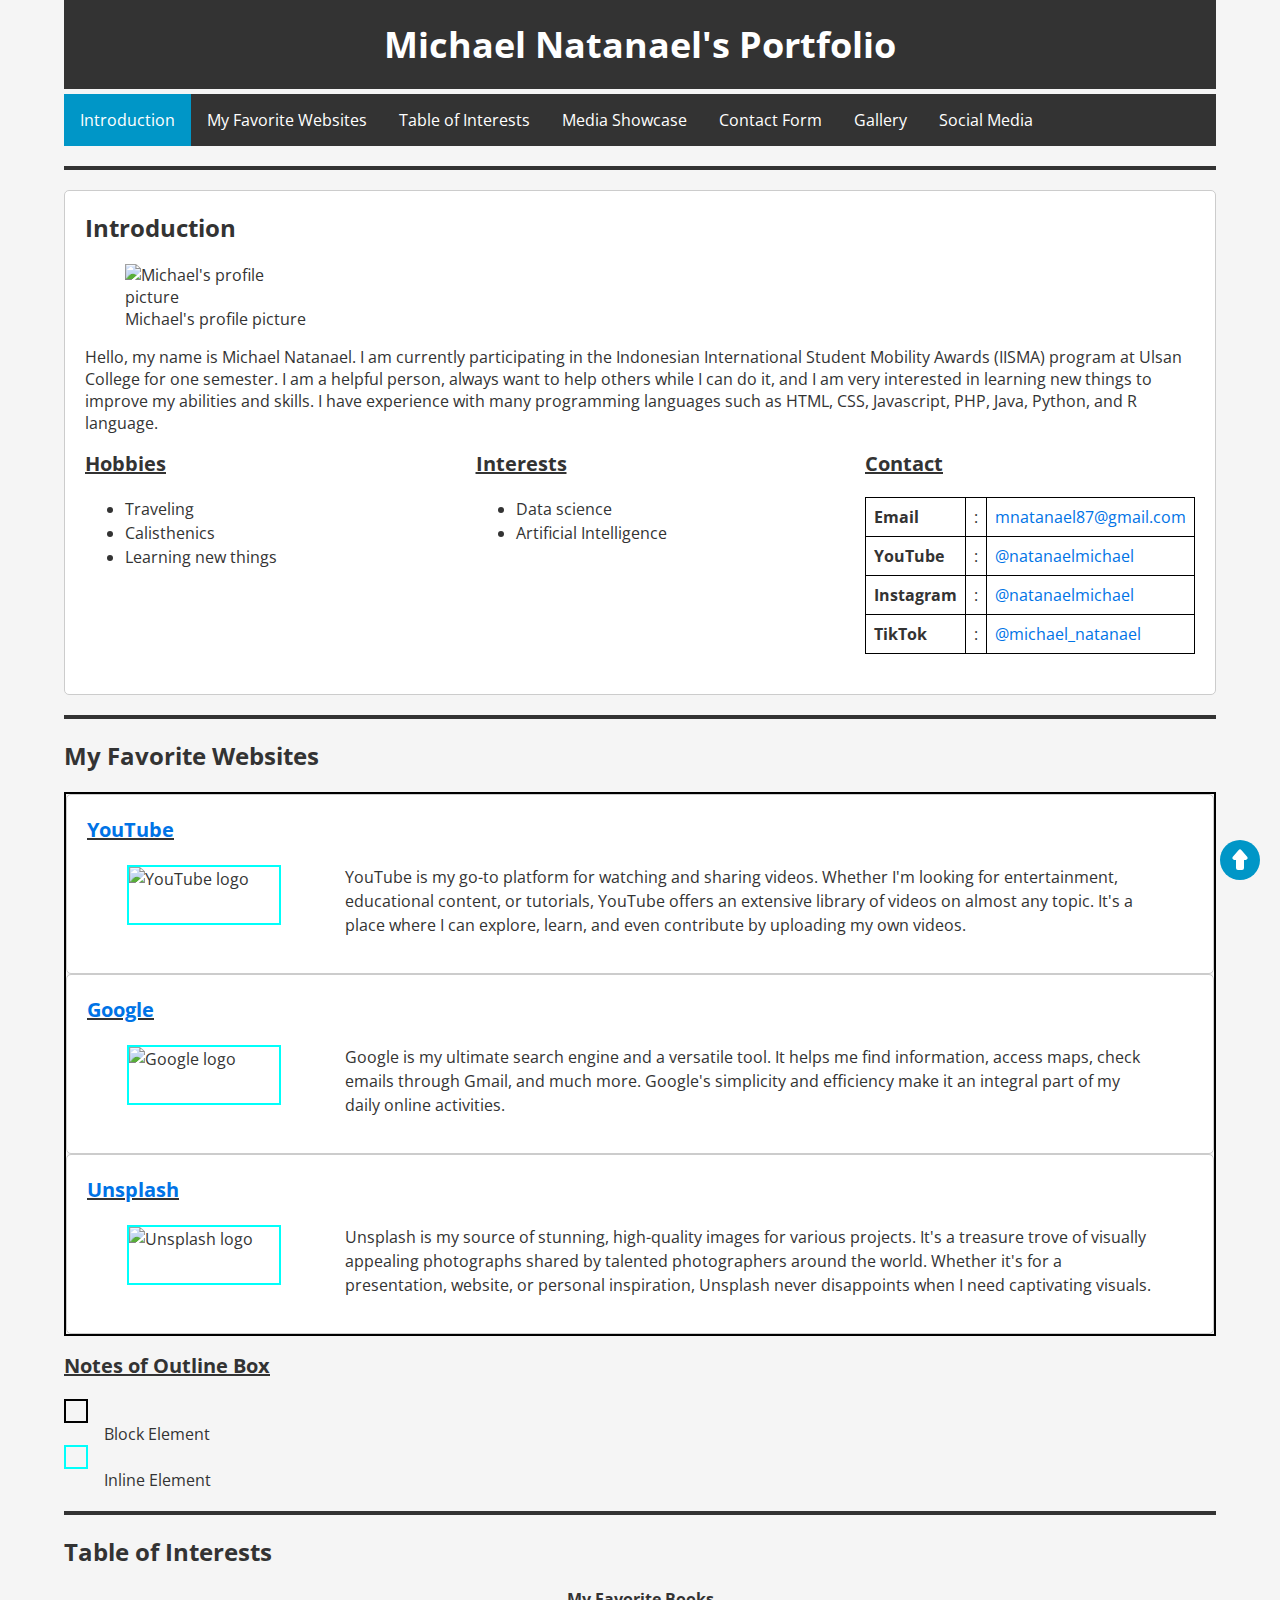
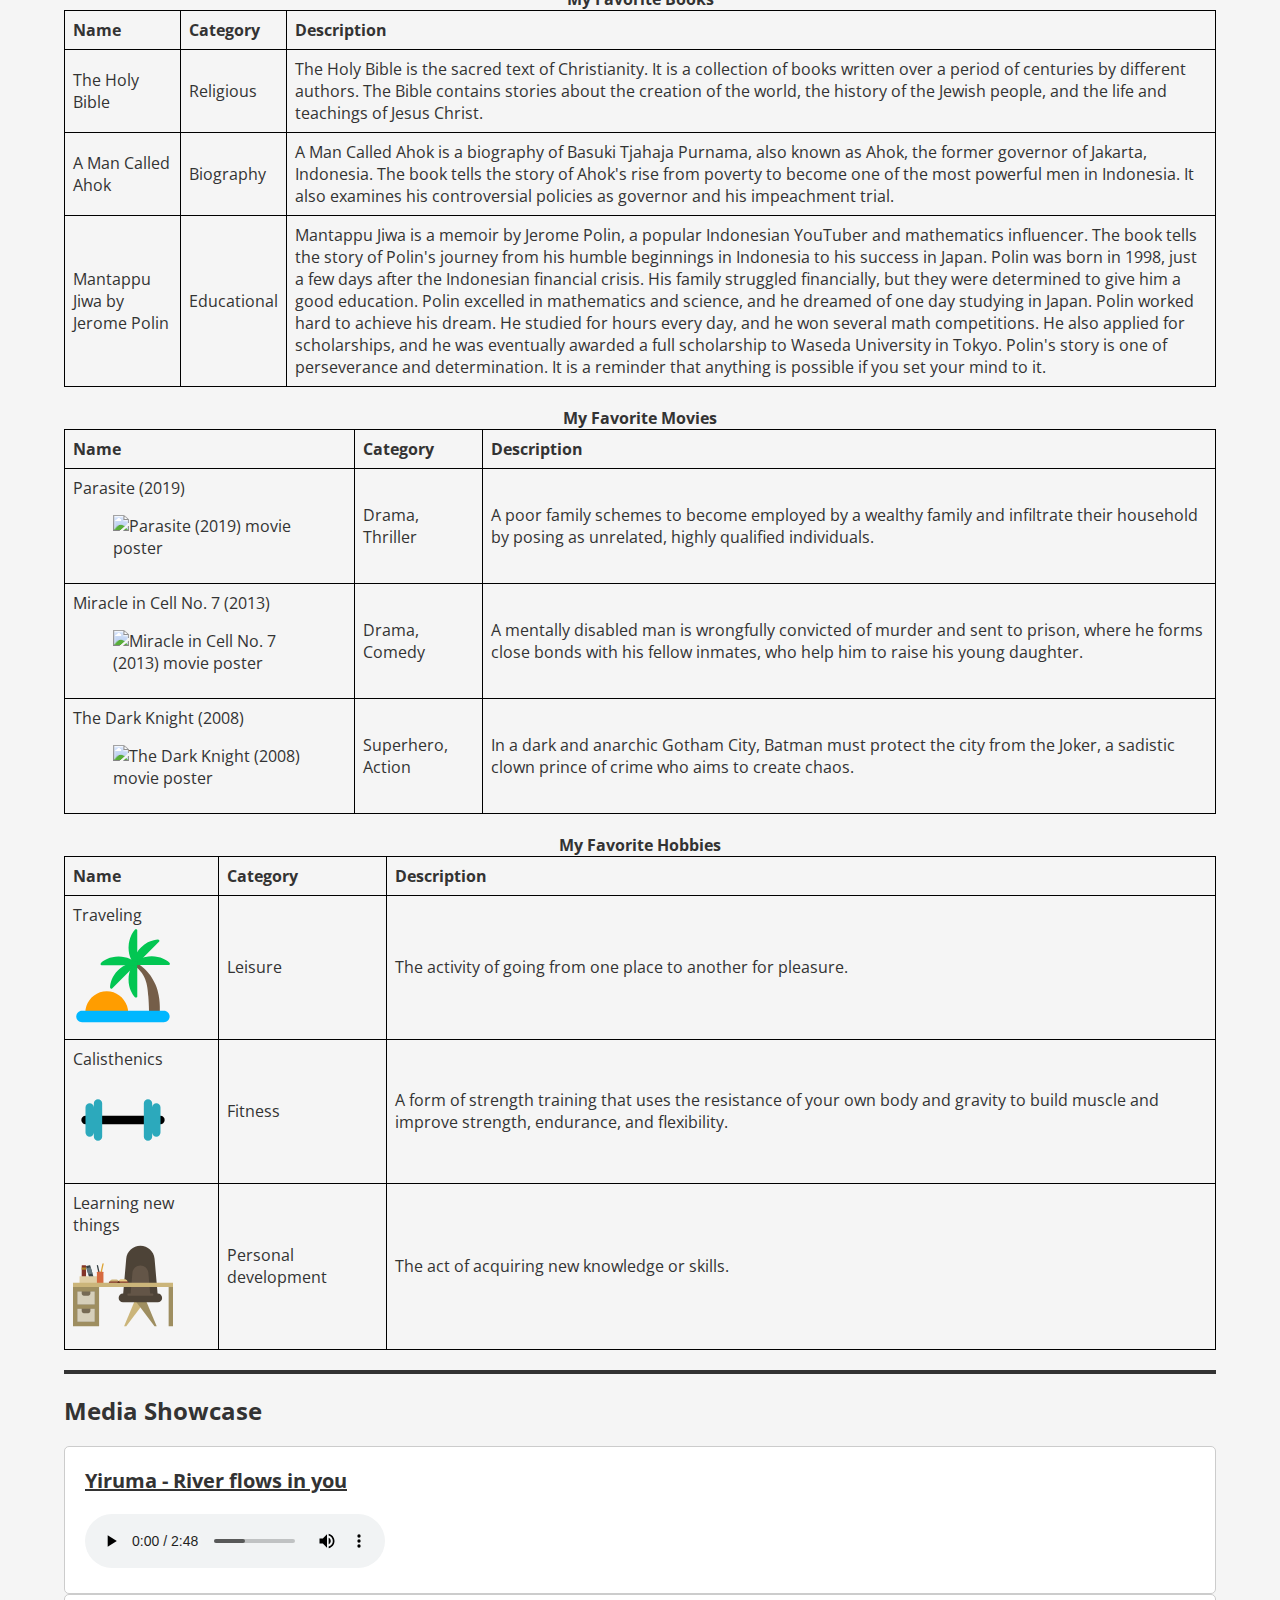
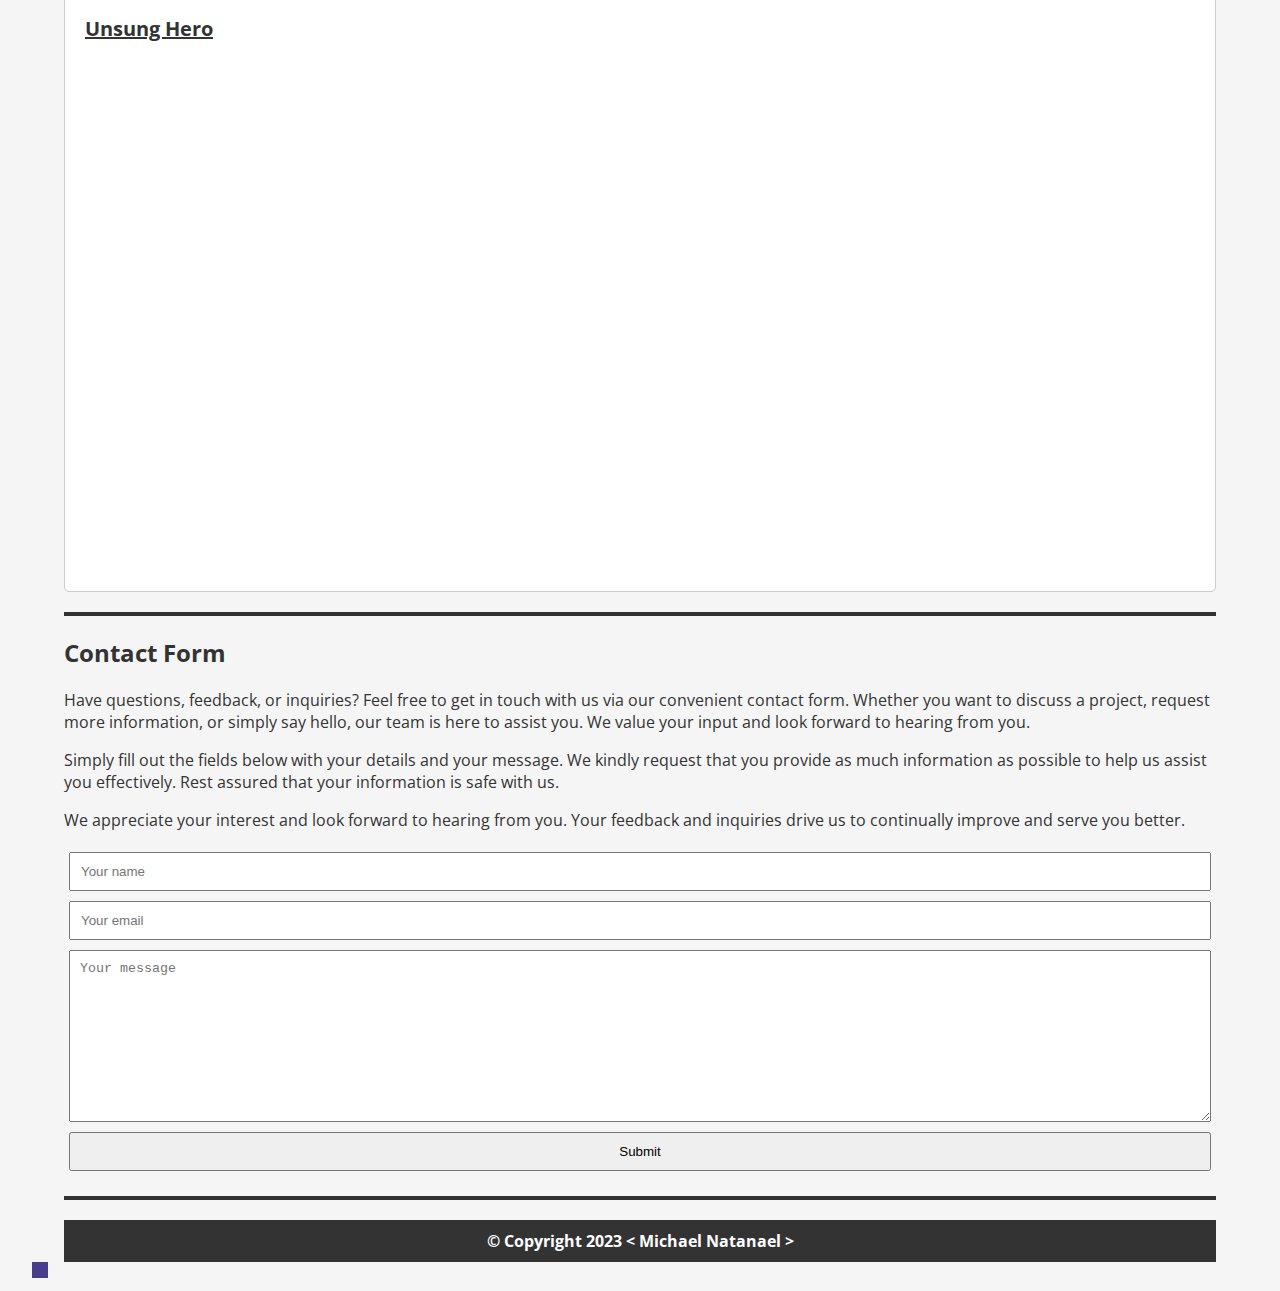
==== index.html @ ec1c94e4 "first commit" ====
<!DOCTYPE html>
<html lang="en">

<head>
    <!-- Meta information for SEO -->
    <meta charset="UTF-8">
    <meta name="viewport" content="width=device-width, initial-scale=1.0">
    <meta name="author" content="Michael Natanael">
    <meta name="title" content="Michael Natanael's Portfolio">
    <meta name="description"
        content="Hello, my name is Michael Natanael. I am currently participating in the Indonesian International Student Mobility Awards (IISMA) program at Ulsan College for one semester.">
    <meta name="keywords" content="michael natanael">

    <!-- Refresh page every 10 seconds -->
    <!-- <meta http-equiv="refresh" content="10"> -->

    <!-- Page Title -->
    <title>Michael Natanael's Portfolio</title>

    <!-- Favicon -->
    <link rel="icon" type="image/png" href="assets/img/Logo MN YouTube.png">

    <!-- Google Font -->
    <link href="https://fonts.googleapis.com/css2?family=Open+Sans:wght@400;700" rel="stylesheet">

    <!-- External CSS Styles -->
    <link rel="stylesheet" type="text/css" href="style.css">
</head>

<body>
    <!-- Main Heading -->
    <header role="banner">
        <h1>Michael Natanael's Portfolio</h1>
    </header>

    <!-- Navigation Bar -->
    <nav id="topnav" role="navigation">
        <ul>
            <li><a class="nav-active" href="#introduction" onclick="changeActiveNav('#introduction')">Introduction</a>
            </li>
            <li><a href="#my-favorite-websites" onclick="changeActiveNav('#my-favorite-websites')">My Favorite
                    Websites</a></li>
            <li><a href="#table-of-interests" onclick="changeActiveNav('#table-of-interests')">Table of Interests</a>
            </li>
            <li><a href="#media-showcase" onclick="changeActiveNav('#media-showcase')">Media Showcase</a></li>
            <li><a href="#contact-form" onclick="changeActiveNav('#contact-form')">Contact Form</a></li>
            <li><a href="gallery.html">Gallery</a></li>
            <li><a href="social_media.html">Social Media</a></li>
        </ul>
    </nav>

    <hr>

    <!-- Introduction Section -->
    <article id="introduction">
        <section id="profile">
            <h2 aria-label="Introduction">Introduction</h2>
            <figure aria-labelledby="profile-image-label">
                <!-- Profile Picture -->
                <img src="https://lh3.googleusercontent.com/a/ACg8ocKIbVQaIcrxl8aKIs3nzEnQAV2c_KT-_s5xG8EFQhzWmEU=s576-c-no"
                    alt="Michael's profile picture">
                <figcaption id="profile-image-label">Michael's profile picture</figcaption>
            </figure>
            <!-- Personal Introduction -->
            <p>Hello, my name is Michael Natanael. I am currently participating in the Indonesian International Student
                Mobility Awards (IISMA) program at Ulsan College for one semester. I am a helpful person, always want to
                help
                others while I can do it, and I am very interested in learning new things to improve my abilities and
                skills. I
                have
                experience with many programming languages such as HTML, CSS, Javascript, PHP, Java, Python, and R
                language.</p>
        </section>

        <!-- Hobbies -->
        <section id="hobbies">
            <h3 aria-labelledby="hobbies-heading">Hobbies</h3>
            <ul>
                <li>Traveling</li>
                <li>Calisthenics</li>
                <li>Learning new things</li>
            </ul>
        </section>

        <!-- Interests -->
        <section id="interests">
            <h3 aria-labelledby="interests-heading">Interests</h3>
            <ul>
                <li>Data science</li>
                <li>Artificial Intelligence</li>
            </ul>
        </section>

        <!-- Contact Information -->
        <section id="contact">
            <h3 aria-label="Contact">Contact</h3>
            <table>
                <tr>
                    <th>Email</th>
                    <td>:</td>
                    <td><a href="mailto:mnatanael87@gmail.com" role="link">mnatanael87@gmail.com</a></td>
                </tr>
                <tr>
                    <th>YouTube</th>
                    <td>:</td>
                    <td><a href="https://youtube.com/@natanaelmichael" aria-label="YouTube Profile"
                            role="link">@natanaelmichael</a></td>
                </tr>
                <tr>
                    <th>Instagram</th>
                    <td>:</td>
                    <td><a href="https://instagram.com/natanaelmichael" aria-label="Instagram Profile"
                            role="link">@natanaelmichael</a></td>
                </tr>
                <tr>
                    <th>TikTok</th>
                    <td>:</td>
                    <td><a href="https://www.tiktok.com/@michael_natanael" aria-label="TikTok Profile"
                            role="link">@michael_natanael</a></td>
                </tr>
            </table>
        </section>
    </article>

    <hr>

    <!-- Favorite Websites Section -->
    <section id="my-favorite-websites">
        <h2 aria-label="Favorite Websites">My Favorite Websites</h2>
        <ul id="websites">
            <li>
                <article>
                    <h3 aria-label="YouTube"><a href="https://www.youtube.com/" target="_blank"
                            rel="noopener noreferrer" role="link">YouTube</a></h3>
                    <figure>
                        <img class="website_logo"
                            src="https://logolook.net/wp-content/uploads/2021/06/Youtube-Logo-2015.png"
                            alt="YouTube logo">
                        <figcaption>
                            YouTube is my go-to platform for watching and sharing videos. Whether I'm looking for
                            entertainment, educational content, or tutorials, YouTube offers an extensive library of
                            videos on almost any topic. It's a place where I can explore, learn, and even contribute by
                            uploading my own videos.
                        </figcaption>
                    </figure>
                </article>
            </li>
            <li>
                <article>
                    <h3 aria-label="Google"><a href="https://www.google.com/" target="_blank" rel="noopener noreferrer"
                            role="link">Google</a></h3>
                    <figure>
                        <img class="website_logo"
                            src="https://www.google.co.kr/images/branding/googlelogo/2x/googlelogo_color_160x56dp.png"
                            alt="Google logo">
                        <figcaption>
                            Google is my ultimate search engine and a versatile tool. It helps me find information,
                            access maps, check emails through Gmail, and much more. Google's simplicity and efficiency
                            make it an integral part of my daily online activities.
                        </figcaption>
                    </figure>
                    <p></p>
                </article>
            </li>
            <li>
                <article>
                    <h3 aria-label="Unsplash"><a href="https://unsplash.com/" target="_blank" rel="noopener noreferrer"
                            role="link">Unsplash</a></h3>
                    <figure>
                        <img class="website_logo"
                            src="https://upload.wikimedia.org/wikipedia/commons/thumb/4/4a/Unsplash_wordmark_logo.svg/2560px-Unsplash_wordmark_logo.svg.png"
                            alt="Unsplash logo">
                        <figcaption>
                            Unsplash is my source of stunning, high-quality images for various projects. It's a treasure
                            trove of visually appealing photographs shared by talented photographers around the world.
                            Whether it's for a presentation, website, or personal inspiration, Unsplash never
                            disappoints when I need captivating visuals.
                        </figcaption>
                    </figure>
                    <p></p>
                </article>
            </li>
        </ul>
    </section>

    <!-- Notes of Outline Box Section -->
    <section>
        <h3>Notes of Outline Box</h3>
        <dl>
            <dt>
                <!-- Black Box -->
                <div id="black-box" class="box"></div>
            </dt>
            <dd>Block Element</dd>
            <dt>
                <!-- Blue Box -->
                <div id="blue-box" class="box"></div>
            </dt>
            <dd>Inline Element</dd>
        </dl>
    </section>

    <hr>

    <!-- Table of Interests Section -->
    <section id="table-of-interests">
        <h2>Table of Interests</h2>
        <table>
            <caption>My Favorite Books</caption>
            <thead>
                <tr>
                    <th>Name</th>
                    <th>Category</th>
                    <th>Description</th>
                </tr>
            </thead>
            <tbody>
                <tr>
                    <td>The Holy Bible</td>
                    <td>Religious</td>
                    <td>The Holy Bible is the sacred text of Christianity. It is a collection of books written over a
                        period of centuries by different authors. The Bible contains stories about the creation of the
                        world, the history of the Jewish people, and the life and teachings of Jesus Christ.</td>
                </tr>
                <tr>
                    <td>A Man Called Ahok</td>
                    <td>Biography</td>
                    <td>A Man Called Ahok is a biography of Basuki Tjahaja Purnama, also known as Ahok, the former
                        governor of Jakarta, Indonesia. The book tells the story of Ahok's rise from poverty to become
                        one of the most powerful men in Indonesia. It also examines his controversial policies as
                        governor and his impeachment trial.</td>
                </tr>
                <tr>
                    <td>Mantappu Jiwa by Jerome Polin</td>
                    <td>Educational</td>
                    <td>Mantappu Jiwa is a memoir by Jerome Polin, a popular Indonesian YouTuber and mathematics
                        influencer. The book tells the story of Polin's journey from his humble beginnings in Indonesia
                        to his success in Japan.
                        Polin was born in 1998, just a few days after the Indonesian financial crisis. His family
                        struggled financially, but they were determined to give him a good education. Polin excelled in
                        mathematics and science, and he dreamed of one day studying in Japan.
                        Polin worked hard to achieve his dream. He studied for hours every day, and he won several math
                        competitions. He also applied for scholarships, and he was eventually awarded a full scholarship
                        to Waseda University in Tokyo.
                        Polin's story is one of perseverance and determination. It is a reminder that anything is
                        possible if you set your mind to it.</td>
                </tr>
            </tbody>
        </table>
        <table>
            <caption>My Favorite Movies</caption>
            <thead>
                <tr>
                    <th>Name</th>
                    <th>Category</th>
                    <th>Description</th>
                </tr>
            </thead>
            <tbody>
                <tr>
                    <td>
                        Parasite (2019)
                        <figure>
                            <img src="https://encrypted-tbn3.gstatic.com/images?q=tbn:ANd9GcTY54XCrXouLBAiWXCpxHuMhRCR-6DfV1XRvFKaoMB-m9rco-RDJG_4tf5nHnvn"
                                alt="Parasite (2019) movie poster">
                        </figure>
                    </td>
                    <td>Drama, Thriller</td>
                    <td>A poor family schemes to become employed by a wealthy family and infiltrate their household by
                        posing as unrelated, highly qualified individuals.</td>
                </tr>
                <tr>
                    <td>
                        Miracle in Cell No. 7 (2013)
                        <figure>
                            <img src="https://encrypted-tbn0.gstatic.com/images?q=tbn:ANd9GcQzdac0B_HmHvnqi6ZHPXpQe6_D9fCn13UguMwbU-FrtnI_WDW7VqlQHtDtby6L"
                                alt="Miracle in Cell No. 7 (2013) movie poster">
                        </figure>
                    </td>
                    <td>Drama, Comedy</td>
                    <td>A mentally disabled man is wrongfully convicted of murder and sent to prison, where he forms
                        close bonds with his fellow inmates, who help him to raise his young daughter.</td>
                </tr>
                <tr>
                    <td>
                        The Dark Knight (2008)
                        <figure>
                            <img src="https://encrypted-tbn0.gstatic.com/images?q=tbn:ANd9GcS47YRZzZAg1uEd5JH5UvJwIR273Tq3J-u_q32BY2ngeUOe9itKKHBkGQ__7q7f"
                                alt="The Dark Knight (2008) movie poster">
                        </figure>
                    </td>
                    <td>Superhero, Action</td>
                    <td>In a dark and anarchic Gotham City, Batman must protect the city from the Joker, a sadistic
                        clown prince of crime who aims to create chaos.</td>
                </tr>
            </tbody>
        </table>
        <table>
            <caption>My Favorite Hobbies</caption>
            <thead>
                <tr>
                    <th>Name</th>
                    <th>Category</th>
                    <th>Description</th>
                </tr>
            </thead>
            <tbody>
                <tr>
                    <td>
                        Traveling
                        <br>
                        <svg width="100px" height="100px" viewBox="0 0 1024 1024" class="icon" version="1.1"
                            xmlns="http://www.w3.org/2000/svg">
                            <path
                                d="M885.76 921.28h-106.56l-0.32-26.77333333c0.10666667-0.74666667-0.10666667-68.26666667-7.46666667-171.52-8.96-125.65333333-21.76-243.41333333-167.57333333-334.82666667l24.53333333-26.02666667c78.72 46.93333333 146.24 112 178.88 167.36 42.34666667 72 56.85333333 110.29333333 69.54666667 176.85333334 21.65333333 112.64 9.49333333 211.30666667 8.96 214.93333333z"
                                fill="#755E49" />
                            <path
                                d="M565.65333333 893.40444445c0 14.93333333-1.38666667 29.44-4.05333333 43.52H129.28c-2.66666667-14.08-4.05333333-28.69333333-4.05333333-43.52 0-25.81333333 4.26666667-50.66666667 11.94666666-73.81333334 29.76-88.64 111.78666667-152.32 208.21333334-152.32 96.42666667 0 178.45333333 63.68 208.21333333 152.32 7.89333333 23.14666667 12.05333333 48 12.05333333 73.81333334z"
                                fill="#FF9D00" />
                            <path
                                d="M989.12 926.61333333c0 16.21333333-6.61333333 30.82666667-17.17333333 41.49333334-10.56 10.66666667-25.28 17.17333333-41.49333334 17.17333333h-838.4c-32.42666667 0-58.66666667-26.24-58.66666666-58.66666667 0-16.21333333 6.61333333-30.82666667 17.17333333-41.49333333 10.66666667-10.56 25.28-17.17333333 41.49333333-17.17333333h838.4c32.42666667 0 58.66666667 26.24 58.66666667 58.66666666z"
                                fill="#00B7FF" />
                            <path
                                d="M981.86666667 399.57333333c10.45333333 0 14.50666667-17.17333333 5.86666666-24.42666666-31.14666667-26.24-91.73333333-64.21333333-181.01333333-64.74666667-89.92-0.64-150.29333333 38.50666667-180.90666667 65.28-8.53333333 7.46666667-4.37333333 24.32 5.97333334 24.32l350.08-0.42666667z"
                                fill="#02C652" />
                            <path
                                d="M882.77333333 158.61333333c7.36-7.36-1.81333333-22.4-13.12-21.44-40.64 3.52-110.29333333 19.52-173.76 82.24-64 63.14666667-79.04 133.44-81.81333333 174.08-0.74666667 11.30666667 14.08 20.37333333 21.44 13.01333334l247.25333333-247.89333334z"
                                fill="#02C652" />
                            <path
                                d="M648 391.89333333c7.36-7.36-1.81333333-22.4-13.12-21.44-40.64 3.52-110.29333333 19.52-173.76 82.24-64 63.14666667-79.04 133.44-81.81333333 174.08-0.74666667 11.30666667 14.08 20.37333333 21.44 13.01333334l247.25333333-247.89333334z"
                                fill="#02C652" />
                            <path
                                d="M657.92 44.69333333c0-10.45333333-17.17333333-14.50666667-24.42666667-5.86666666-26.24 31.14666667-64.21333333 91.73333333-64.74666666 181.01333333-0.64 89.92 38.50666667 150.29333333 65.28 180.90666667 7.46666667 8.53333333 24.32 4.37333333 24.32-5.97333334l-0.42666667-350.08z"
                                fill="#02C652" />
                            <path
                                d="M657.92 372.58666667c0-10.45333333-17.17333333-14.50666667-24.42666667-5.86666667-26.24 31.14666667-64.21333333 91.73333333-64.74666666 181.01333333-0.64 89.92 38.50666667 150.29333333 65.28 180.90666667 7.46666667 8.53333333 24.32 4.37333333 24.32-5.97333333l-0.42666667-350.08z"
                                fill="#02C652" />
                            <path
                                d="M642.66666667 402.24c10.45333333 0 14.50666667-17.17333333 5.86666666-24.42666667-31.14666667-26.24-91.73333333-64.21333333-181.01333333-64.74666666-89.92-0.64-150.29333333 38.50666667-180.90666667 65.28-8.53333333 7.46666667-4.37333333 24.32 5.97333334 24.32l350.08-0.42666667z"
                                fill="#02C652" />
                        </svg>
                    </td>
                    <td>Leisure</td>
                    <td>The activity of going from one place to another for pleasure.</td>
                </tr>
                <tr>
                    <td>
                        Calisthenics
                        <br>
                        <svg fill="#000000" width="100px" height="100px" viewBox="0 0 24 24" id="dumbbell"
                            data-name="Flat Color" xmlns="http://www.w3.org/2000/svg" class="icon flat-color">
                            <path id="primary" d="M21,13H3a1,1,0,0,1,0-2H21a1,1,0,0,1,0,2Z" style="fill: rgb(0, 0, 0);">
                            </path>
                            <path id="secondary"
                                d="M7,8v8a1,1,0,0,1-2,0V15a1,1,0,0,1-2,0V9A1,1,0,0,1,5,9V8A1,1,0,0,1,7,8ZM20,8a1,1,0,0,0-1,1V8a1,1,0,0,0-2,0v8a1,1,0,0,0,2,0V15a1,1,0,0,0,2,0V9A1,1,0,0,0,20,8Z"
                                style="fill: rgb(44, 169, 188);"></path>
                        </svg>
                    </td>
                    <td>Fitness</td>
                    <td>A form of strength training that uses the resistance of your own body and gravity to build
                        muscle and improve strength, endurance, and flexibility.</td>
                </tr>
                <tr>
                    <td>
                        Learning new things
                        <br>
                        <svg xmlns="http://www.w3.org/2000/svg" xmlns:xlink="http://www.w3.org/1999/xlink" version="1.1"
                            id="Capa_1" viewBox="0 0 460 460" xml:space="preserve" width="100px" height="100px">
                            <g id="XMLID_1326_">
                                <path id="XMLID_1324_" style="fill:#CBB57A;" d="M285,295h50l-90,120h-10L285,295z" />
                                <path id="XMLID_1325_" style="fill:#9E8E60;" d="M385,415h-10l-90-120h50L385,415z" />
                                <path id="XMLID_1298_" style="fill:#4D4337;"
                                    d="M410,285L410,285c0,11.046-8.954,20-20,20H230c-11.046,0-20-8.954-20-20v0   c0-11.046,8.954-20,20-20h0.87l13.933-160.226C247.743,70.956,276.054,45,310,45h0c33.946,0,62.257,25.956,65.198,59.774   L389.13,265H390C401.046,265,410,273.954,410,285z" />
                                <path id="XMLID_1295_" style="fill:#635547;"
                                    d="M370,270c0,2.761-2.239,5-5,5H255c-2.761,0-5-2.239-5-5s2.239-5,5-5h10   l8.326-95.752c1.654-19.023,17.579-33.623,36.674-33.623h0c19.095,0,35.02,14.6,36.674,33.623L355,265h10   C367.761,265,370,267.239,370,270z" />
                                <path id="XMLID_1136_" style="fill:#9E8E60;"
                                    d="M120,415H0V225h120V415z M460,225h-20v190h20V225z" />
                                <path id="XMLID_338_" style="fill:#766A54;"
                                    d="M100,315H20v-60h80V315z M100,335H20v60h80V335z" />
                                <path id="XMLID_337_" style="fill:#D6CFBA;"
                                    d="M100,255v60H20v-60h20v10c0,5.523,4.477,10,10,10h20c5.523,0,10-4.477,10-10v-10   H100z M80,335v10c0,5.523-4.477,10-10,10H50c-5.523,0-10-4.477-10-10v-10H20v60h80v-60H80z" />
                                <path id="XMLID_307_" style="fill:#833428;"
                                    d="M60,137v66c0,1.105-0.895,2-2,2H42c-1.105,0-2-0.895-2-2v-66c0-1.105,0.895-2,2-2   h16C59.105,135,60,135.895,60,137z" />
                                <path id="XMLID_334_" style="fill:#374145;"
                                    d="M79.308,135.522l18.132,63.461c0.303,1.062-0.312,2.169-1.374,2.472l-15.384,4.396   c-1.062,0.303-2.169-0.312-2.472-1.374l-18.132-63.461c-0.303-1.062,0.312-2.169,1.374-2.472l15.384-4.396   C77.898,133.845,79.004,134.46,79.308,135.522z" />
                                <path id="XMLID_308_" style="fill:#64757C;"
                                    d="M89.747,172.06l-19.23,5.494l-8.242-28.846l19.23-5.494L89.747,172.06z" />
                                <path id="XMLID_245_" style="fill:#AC8428;" d="M60,155H40v-10h20V155z" />
                                <path id="XMLID_1276_" style="fill:#374145;"
                                    d="M128.243,207.095c-1.617,0.359-3.22-0.661-3.579-2.278l-15.185-68.333   c-0.359-1.617,0.66-3.22,2.278-3.579c1.617-0.359,3.22,0.661,3.579,2.278l15.185,68.333   C130.881,205.133,129.861,206.736,128.243,207.095z" />
                                <path id="XMLID_1297_" style="fill:#DDA333;"
                                    d="M141.114,128.651l-15.185,68.333c-0.359,1.617-1.962,2.637-3.579,2.278   c-1.617-0.359-2.637-1.962-2.278-3.579l15.185-68.333c0.359-1.617,1.962-2.637,3.579-2.278S141.474,127.034,141.114,128.651z" />
                                <path id="XMLID_1817_" style="fill:#E0CFA6;"
                                    d="M130,187v36c0,1.105-0.895,2-2,2H32c-1.105,0-2-0.895-2-2v-36c0-1.105,0.895-2,2-2   h96C129.105,185,130,185.895,130,187z" />
                                <path id="XMLID_1816_" style="fill:#D66A40;"
                                    d="M140,167v56c0,1.105-0.895,2-2,2h-26c-1.105,0-2-0.895-2-2v-56   c0-1.105,0.895-2,2-2h26C139.105,165,140,165.895,140,167z" />
                                <path id="XMLID_1808_" style="fill:#CBB175;"
                                    d="M250,210v10h-40h-40v-10c0-5.523,4.477-10,10-10h20c5.523,0,10,4.477,10,10   c0-5.523,4.477-10,10-10h20C245.523,200,250,204.477,250,210z" />
                                <path id="XMLID_1813_" style="fill:#E9CC85;"
                                    d="M250,210v10h-40v-10c0-5.523,4.477-10,10-10h20C245.523,200,250,204.477,250,210z" />
                                <path id="XMLID_1807_" style="fill:#833428;"
                                    d="M254.833,211v6c0,1.105-0.895,2-2,2h-85.667c-1.105,0-2-0.895-2-2v-6   c0-1.105,0.895-2,2-2h85.667C253.938,209,254.833,209.895,254.833,211z" />
                                <path id="XMLID_1805_" style="fill:#3F0900;"
                                    d="M216,215v2c0,1.105-0.895,2-2,2h-8c-1.105,0-2-0.895-2-2v-2c0-3.314,2.686-6,6-6   l0,0C213.314,209,216,211.686,216,215z" />
                                <path id="XMLID_1747_" style="fill:#CBB57A;" d="M460,235H0v-20h460V235z" />
                            </g>
                        </svg>
                    </td>
                    <td>Personal development</td>
                    <td>The act of acquiring new knowledge or skills.</td>
                </tr>
            </tbody>
        </table>
    </section>

    <hr>

    <!-- Media Showcase -->
    <section id="media-showcase">
        <h2>Media Showcase</h2>
        <article>
            <h3>Yiruma - River flows in you</h3>
            <audio controls>
                <source
                    src="assets/audio/Stream Yiruma - River flows in you by Awful Piano Sound - Listen online for free on SoundCloud.mp3"
                    type="audio/mp3" aria-label="Local Music">
                Your browser does not support the audio element.
            </audio>
        </article>
        <article>
            <h3>Unsung Hero</h3>
            <iframe src="https://www.youtube-nocookie.com/embed/uaWA2GbcnJU?si=f9684npcw_9mLWxQ"
                title="YouTube video player" frameborder="0"
                allow="accelerometer; autoplay; clipboard-write; encrypted-media; gyroscope; picture-in-picture; web-share"
                allowfullscreen aria-label="YouTube Video"></iframe>
        </article>
    </section>

    <hr>

    <!-- Contact Form -->
    <section id="contact-form">
        <h2>Contact Form</h2>
        <p>Have questions, feedback, or inquiries? Feel free to get in touch with us via our convenient contact form.
            Whether you want to discuss a project, request more information, or simply say hello, our team is here to
            assist you. We value your input and look forward to hearing from you.</p>
        <p>Simply fill out the fields below with your details and your message. We kindly request that you provide as
            much information as possible to help us assist you effectively. Rest assured that your information is safe
            with us.</p>
        <p>We appreciate your interest and look forward to hearing from you. Your feedback and inquiries drive us to
            continually improve and serve you better.</p>
        <form action="" method="post">
            <input type="text" name="name" placeholder="Your name" class="contact-form">
            <input type="email" name="email" placeholder="Your email" class="contact-form">
            <textarea rows="10" name="message" placeholder="Your message" class="contact-form"></textarea>
            <input type="submit" value="Submit" class="contact-form">
        </form>
    </section>

    <hr>

    <footer role="contentinfo">
        <!-- Copyright Section -->
        <div id="copyright">
            <!-- HTML Entities: Use HTML entities to display special characters like <, >, and &. -->
            <strong>&copy; Copyright 2023 &lt; Michael Natanael &gt;</strong>
        </div>

        <!-- Top Arrow Navigation -->
        <a href="#top" onclick="changeActiveNav('#introduction')">
            <svg fill="#000000" viewBox="0 0 24 24" id="up-direction-circle" data-name="Flat Color"
                xmlns="http://www.w3.org/2000/svg" class="icon flat-color">
                <g id="SVGRepo_bgCarrier" stroke-width="0"></g>
                <g id="SVGRepo_tracerCarrier" stroke-linecap="round" stroke-linejoin="round"></g>
                <g id="SVGRepo_iconCarrier">
                    <circle id="primary" cx="12" cy="12" r="10" style="fill: #0096c7;"></circle>
                    <path id="secondary"
                        d="M14,12v4a1,1,0,0,1-1,1H11a1,1,0,0,1-1-1V12H9.18a1,1,0,0,1-.76-1.65l2.82-3.27a1,1,0,0,1,1.52,0l2.82,3.27A1,1,0,0,1,14.82,12Z"
                        style="fill: white;"></path>
                </g>
            </svg>
        </a>

        <div class="anibox"></div>
    </footer>
</body>

</html>

<script src="script.js"></script>
---- style.css ----
/* CSS Basics: Add a stylesheet to your HTML project and use selectors to target elements. */
/* Common Properties: Style your text, headings, and links using at least 10 different CSS properties. */

/* Apply styles to the entire page */
body {
    font-family: Arial, sans-serif; /* Set the font family for the entire page */
    background-color: #f5f5f5; /* Set the background color */
    color: #333; /* Set the text color */
    margin: 0; /* Remove default margin */
}

/* Style the main header */
header {
    text-align: center; /* Center-align the text */
    background-color: #333; /* Set background color */
    color: white; /* Set text color to white */
    padding: 20px; /* Add padding around the header */
}

/* Responsive Navigation Bar */

#topnav {
    margin-top: 0.3rem; /* Add margin to the top of the navigation bar */
    padding: 0;
    overflow: hidden;
    background-color: var(--secondary-color); /* Use CSS variable for background color */
    position: -webkit-sticky; /* Make the navigation bar sticky for some browsers */
    position: sticky; /* Make the navigation bar sticky */
    top: 0; /* Stick it to the top of the viewport */
    z-index: 1; /* Set the stacking order */
}

#topnav ul {
    list-style-type: none; /* Remove default list style */
    margin: 0;
    padding: 0;
    background-color: var(--secondary-color); /* Use CSS variable for background color */
    top: 0;
}

#topnav li {
    float: left; /* Float the list items to create a horizontal layout */
}

#topnav li a {
    display: block;
    color: white; /* Set text color to white */
    text-align: center; /* Center-align the text */
    padding: 14px 16px; /* Add padding to the navigation links */
    text-decoration: none; /* Remove underline from links */
}

#topnav li a:hover {
    background-color: #111; /* Change background color on hover */
}

.nav-active {
    background-color: #0096c7; /* Set background color for active navigation link */
}

/* Style the main heading */
h1 {
    font-size: 36px; /* Set font size */
    margin: 0; /* Remove default margin */
}

/* Style the horizontal rule */
hr {
    border: 2px solid #333; /* Set border properties */
    margin: 20px 0; /* Add margin above and below the horizontal rule */
}

/* Style the introduction section */
article {
    background-color: white; /* Set background color */
    padding: 20px; /* Add padding */
    border: 1px solid #ccc; /* Set border properties */
    border-radius: 5px; /* Add rounded corners */
}

/* Explanation for #introduction: Styling for the introduction section */
#introduction {
    display: flex; /* Use flexbox for layout */
    flex-direction: row; /* Arrange items in a row */
    justify-content: space-between; /* Add space between items */
    flex-wrap: wrap; /* Allow items to wrap to the next line on small screens */
}

#profile figure {
    display: flex;
    flex-direction: column; /* Arrange items in a column */
    align-items: flex-start; /* Align items to the start of the column */
}

#contact a {
    box-shadow: inset 0 0 0 0 var(--primary-color); /* Add inset box shadow */
    color: var(--primary-color); /* Set text color using a CSS variable */
    margin: 0 -.25rem; /* Adjust margin */
    padding: 0 .25rem; /* Adjust padding */
    transition: color .3s ease-in-out, box-shadow .3s ease-in-out; /* Add transition effects */
}

#contact a:hover {
    box-shadow: inset 20rem 0 0 0 var(--primary-color); /* Change box shadow on hover */
    color: white; /* Set text color to white on hover */
}

/* Style the profile picture */
img {
    max-width: 100%; /* Ensure images don't exceed their container */
    height: auto; /* Maintain aspect ratio */
}

/* Style the headings inside the article */
h2 {
    font-size: 24px; /* Set font size */
    color: #333; /* Set text color */
    margin-top: 0; /* Remove top margin */
}

h3 {
    font-size: 20px; /* Set font size */
    color: #333; /* Set text color */
    margin-top: 0; /* Remove top margin */
    text-decoration: underline; /* Add underline */
}

/* Style the list items */
li {
    font-size: 16px; /* Set font size */
    line-height: 1.5; /* Adjust line height */
}

/* Style the links */
a {
    color: #0073e6; /* Set link color */
    text-decoration: none; /* Remove underline */
}

a:hover {
    text-decoration: underline; /* Add underline on hover */
}

/* Style the tables */
table {
    width: 100%; /* Set table width */
    border-collapse: collapse; /* Collapse table borders */
    margin-bottom: 20px; /* Add margin below the table */
}

th,
td {
    border: 1px solid #ccc; /* Set border properties for table cells */
    padding: 10px; /* Add padding to table cells */
    text-align: left; /* Set text alignment to left */
}

/* Style the copyright text */
#copyright {
    text-align: center; /* Center-align the text */
    margin-top: 20px; /* Add margin to the top of the copyright text */
    padding: 10px; /* Add padding to the copyright text */
    background-color: #333; /* Set background color */
    color: white; /* Set text color to white */
}

/* Styling Text and Links: Use Google Fonts to style your text and apply pseudo-classes to links for hover effects. */
/* Use Google Fonts for text */
body {
    font-family: 'Open Sans', Arial, sans-serif; /* Set font family */
}

/* CSS Variables and Best Practices: Use CSS variables for colors and font sizes. Apply BEM naming conventions to your classes. */
/* Define CSS variables for colors */
:root {
    --primary-color: #0073e6; /* Define primary color using a CSS variable */
    --secondary-color: #333; /* Define secondary color using a CSS variable */
    --text-color: #333; /* Define text color using a CSS variable */
    --background-color: #f5f5f5; /* Define background color using a CSS variable */
}

/* Apply CSS variables to elements */
body {
    background-color: var(--background-color); /* Use CSS variable for background color */
    color: var(--text-color); /* Use CSS variable for text color */
}

header {
    background-color: var(--secondary-color); /* Use CSS variable for background color */
}

a {
    color: var(--primary-color); /* Use CSS variable for link color */
}

a:hover {
    text-decoration: underline; /* Add underline on hover */
}

/* CSS for the main header div */
#h-div {
    border: solid black 2px; /* Set border properties */
}

/* CSS for images */
img {
    width: 150px; /* Set image width */
}

/* CSS for header */
header {
    text-align: center; /* Center-align the text */
}

/* CSS for tables */
table {
    text-align: left; /* Set text alignment to left */
    width: 100%; /* Set table width */
    border-collapse: collapse; /* Collapse table borders */
    margin-bottom: 20px; /* Add margin below the table */
}

table,
th,
td {
    border: 1px solid black; /* Set border properties for table */
}

th,
td {
    padding: 8px; /* Add padding to table cells */
    text-align: left; /* Set text alignment to left */
}

/* CSS for the whole page body */
body {
    margin: 0 5% 1% 5%; /* Set margins for the entire page body */
}

/* CSS for underlined headings */
h3 {
    text-decoration: underline; /* Add underline to h3 headings */
}

/* CSS for captions */
caption {
    font-weight: bold; /* Set font weight for captions */
}

/* CSS for a specific section */
#websites {
    padding: 0;
    border: solid black 2px; /* Set border properties */
    list-style-type: none; /* Remove list style for the specific section */
}

#my-favorite-websites figure {
    display: grid; /* Use grid layout */
    grid-template-columns: 1fr 4fr; /* Define grid columns */
    grid-gap: 1rem; /* Set grid gap */
}

/* CSS for website logos */
.website_logo {
    border: solid rgb(0, 255, 251) 2px; /* Set border properties for website logos */
    height: 3.5rem; /* Set height for website logos */
}

/* CSS for boxes */
.box {
    box-sizing: border-box; /* Use border-box for box sizing */
    width: 10px; /* Set width */
    height: 10px; /* Set height */
    padding: 10px; /* Add padding */
}

/* CSS for a specific box */
#black-box {
    border: 2px solid black; /* Set border properties for a specific box */
}

/* CSS for another specific box */
#blue-box {
    border: 2px solid rgb(0, 255, 251); /* Set border properties for another specific box */
}

iframe {
    width: 56rem; /* Set iframe width */
    height: 31.5rem; /* Set iframe height */
}

/* CSS for forms */
form {
    display: flex; /* Use flexbox for form layout */
    flex-direction: column; /* Arrange form elements in a column */
}

.contact-form {
    padding: 10px; /* Add padding to form elements */
    margin: 5px; /* Add margin to form elements */
}

/* CSS for copyright text */
#copyright {
    text-align: center; /* Center-align the text */
}

#down-direction-circle {
    transform: rotate(180deg);
    position: fixed; /* Make the element fixed */
    top: 1rem; /* Position it from the bottom */
    right: 1rem; /* Position it from the right */
    width: 3rem; /* Set width */
}

#up-direction-circle {
    position: fixed; /* Make the element fixed */
    bottom: 1rem; /* Position it from the bottom */
    right: 1rem; /* Position it from the right */
    width: 3rem; /* Set width */
}

#down-direction-circle:hover, #up-direction-circle:hover {
    box-shadow: 1px 1px 1px 1px rgba(0, 0, 0, 0.2); /* Add box shadow on hover */
    border-radius: 1.5rem; /* Add border-radius on hover */
}

.anibox {
    left: -2rem; /* Position it to the left */
    position: relative; /* Set relative positioning */
    width: 1rem; /* Set width */
    height: 1rem; /* Set height */
    background-color: darkslateblue; /* Set background color */
    animation: ashrinkandgrow 2s 1ms infinite alternate; /* Apply animation */
}

@keyframes ashrinkandgrow {
    from {
        width: 1rem; /* Initial width for animation */
        height: 1rem; /* Initial height for animation */
    }

    to {
        width: 2rem; /* Final width for animation */
        height: 2rem; /* Final height for animation */
    }
}

@media (max-width: 1024px) {
    #topnav li {
        display: block; /* Change list items to block elements */
        width: 100%; /* Set width to 100% */
    }

    iframe {
        width: 40rem; /* Adjust iframe width for smaller screens */
        height: 25rem; /* Adjust iframe height for smaller screens */
    }
}

@media (max-width: 768px) {
    iframe {
        width: 25rem; /* Adjust iframe width for smaller screens */
        height: 15rem; /* Adjust iframe height for smaller screens */
    }

    /* Explanation for #my-favorite-websites in a smaller viewport: Adjust grid layout */
    #my-favorite-websites figure {
        display: grid; /* Use grid layout */
        grid-template-columns: 1fr; /* Change grid to single column layout */
        grid-template-rows: 1fr 2fr; /* Set grid rows */
        grid-gap: 1rem; /* Set grid gap */
    }

    .website_logo {
        height: 100%; /* Set height to 100% for website logos */
    }
}

@media (max-width: 480px) {
    iframe {
        width: 15rem; /* Adjust iframe width for mobile screens */
        height: 10rem; /* Adjust iframe height for mobile screens */
    }

    /* Explanation for #my-favorite-websites in a mobile viewport: Adjust grid layout */
    #my-favorite-websites figure {
        display: grid; /* Use grid layout */
        grid-template-columns: 1fr; /* Change grid to single column layout */
        grid-template-rows: 1fr 5fr; /* Set grid rows */
        grid-gap: 1rem; /* Set grid gap */
    }
}
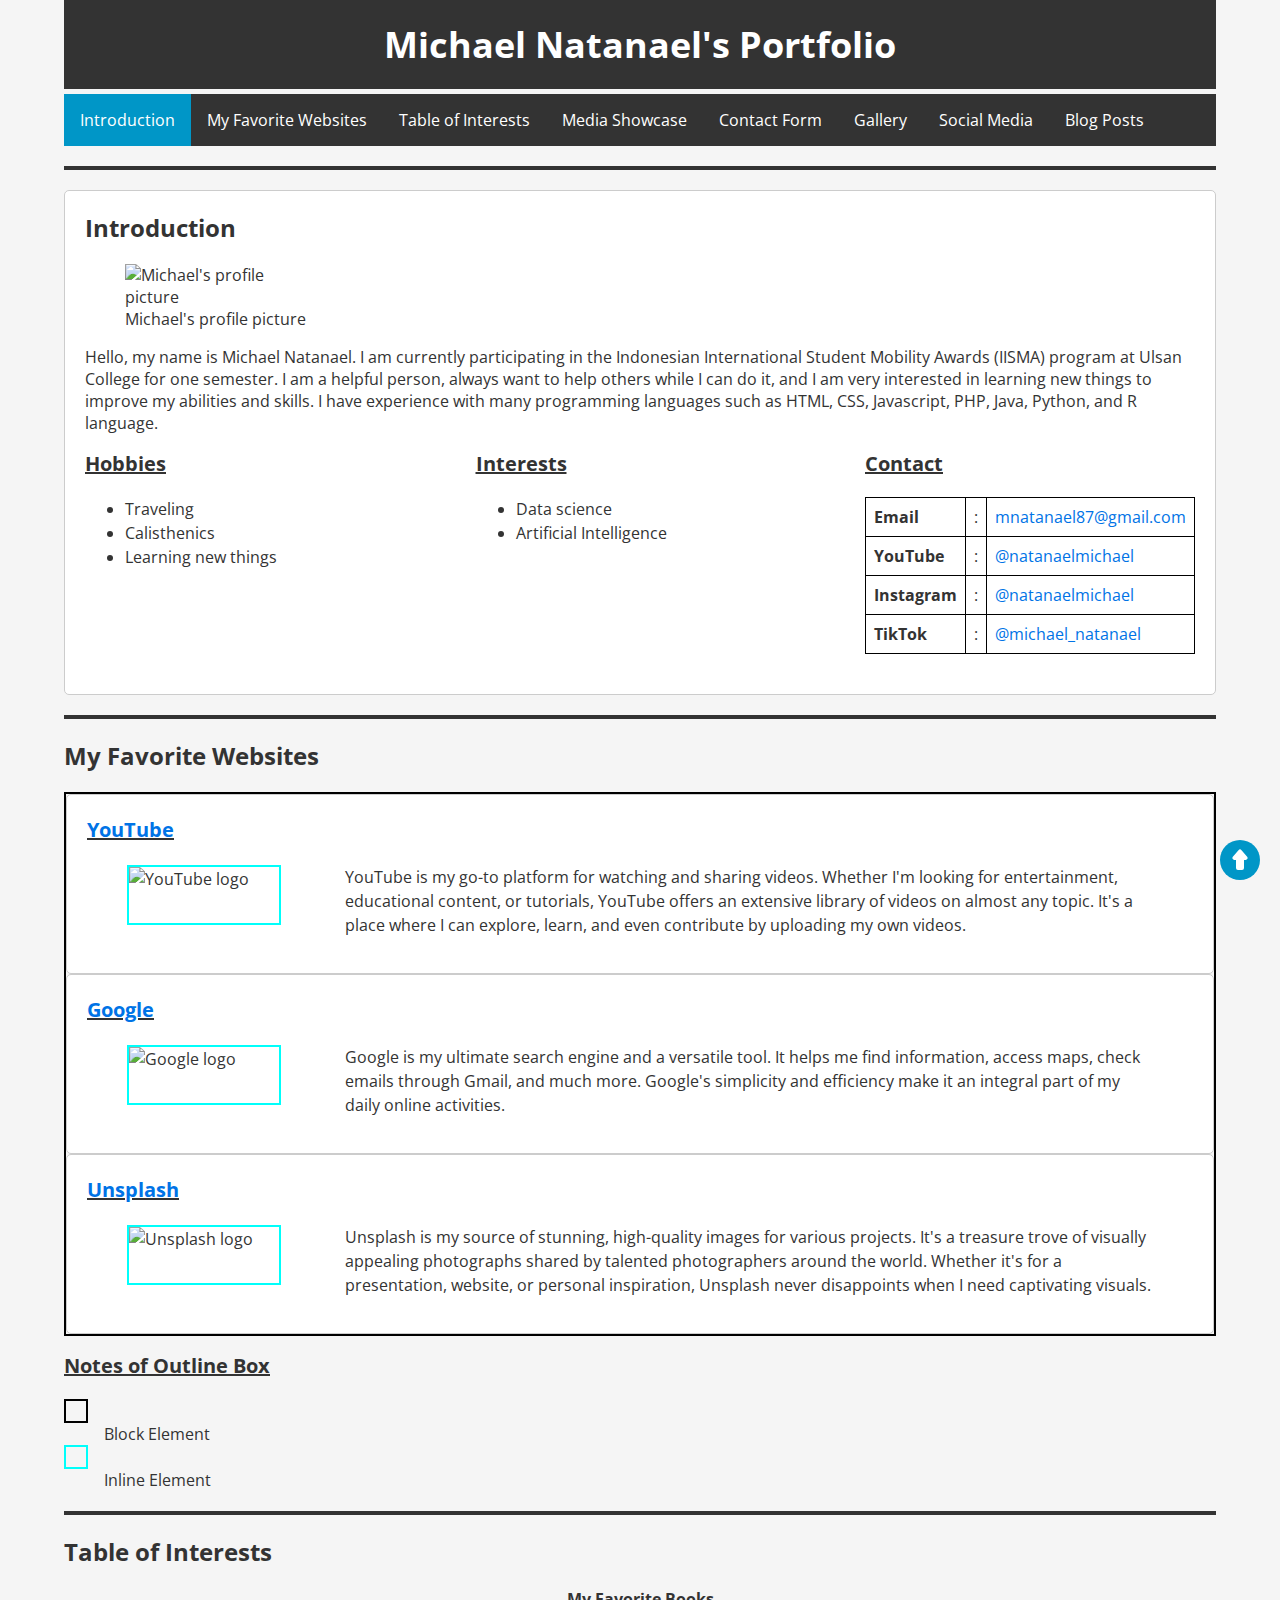
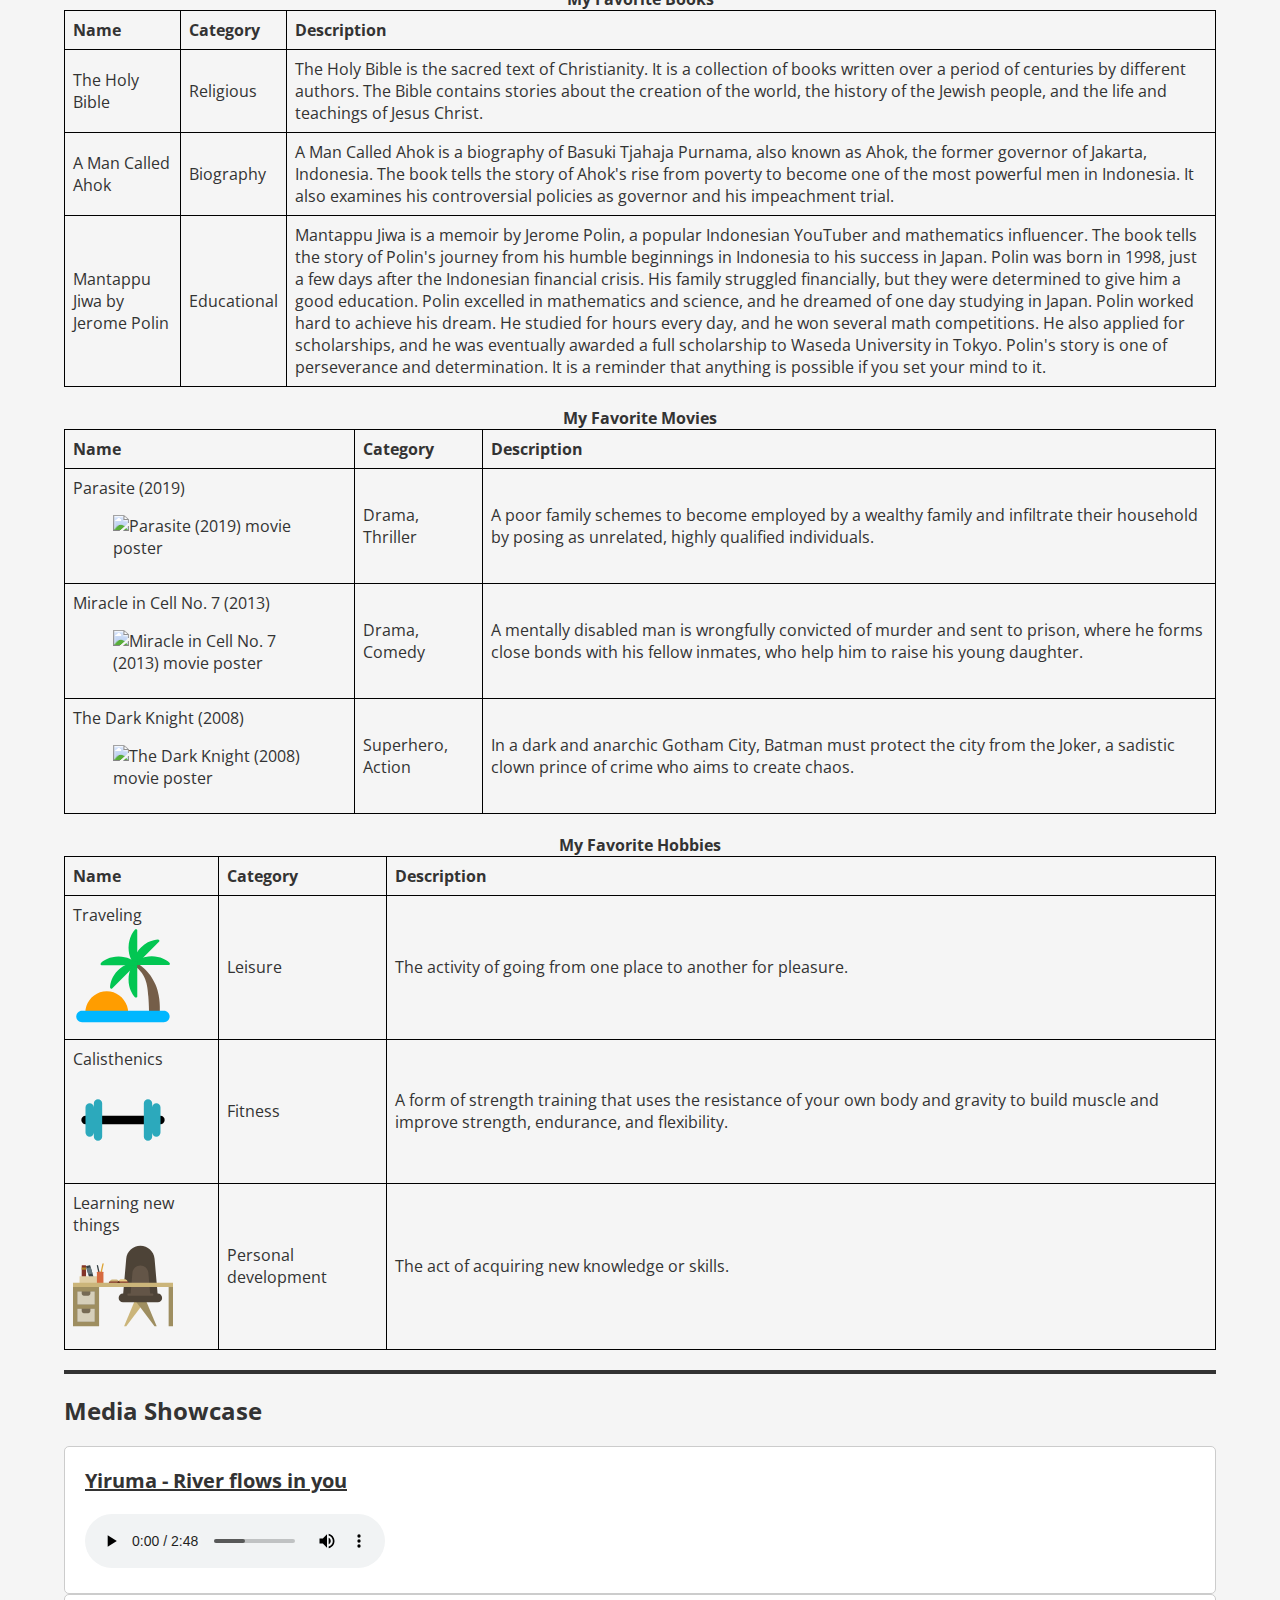
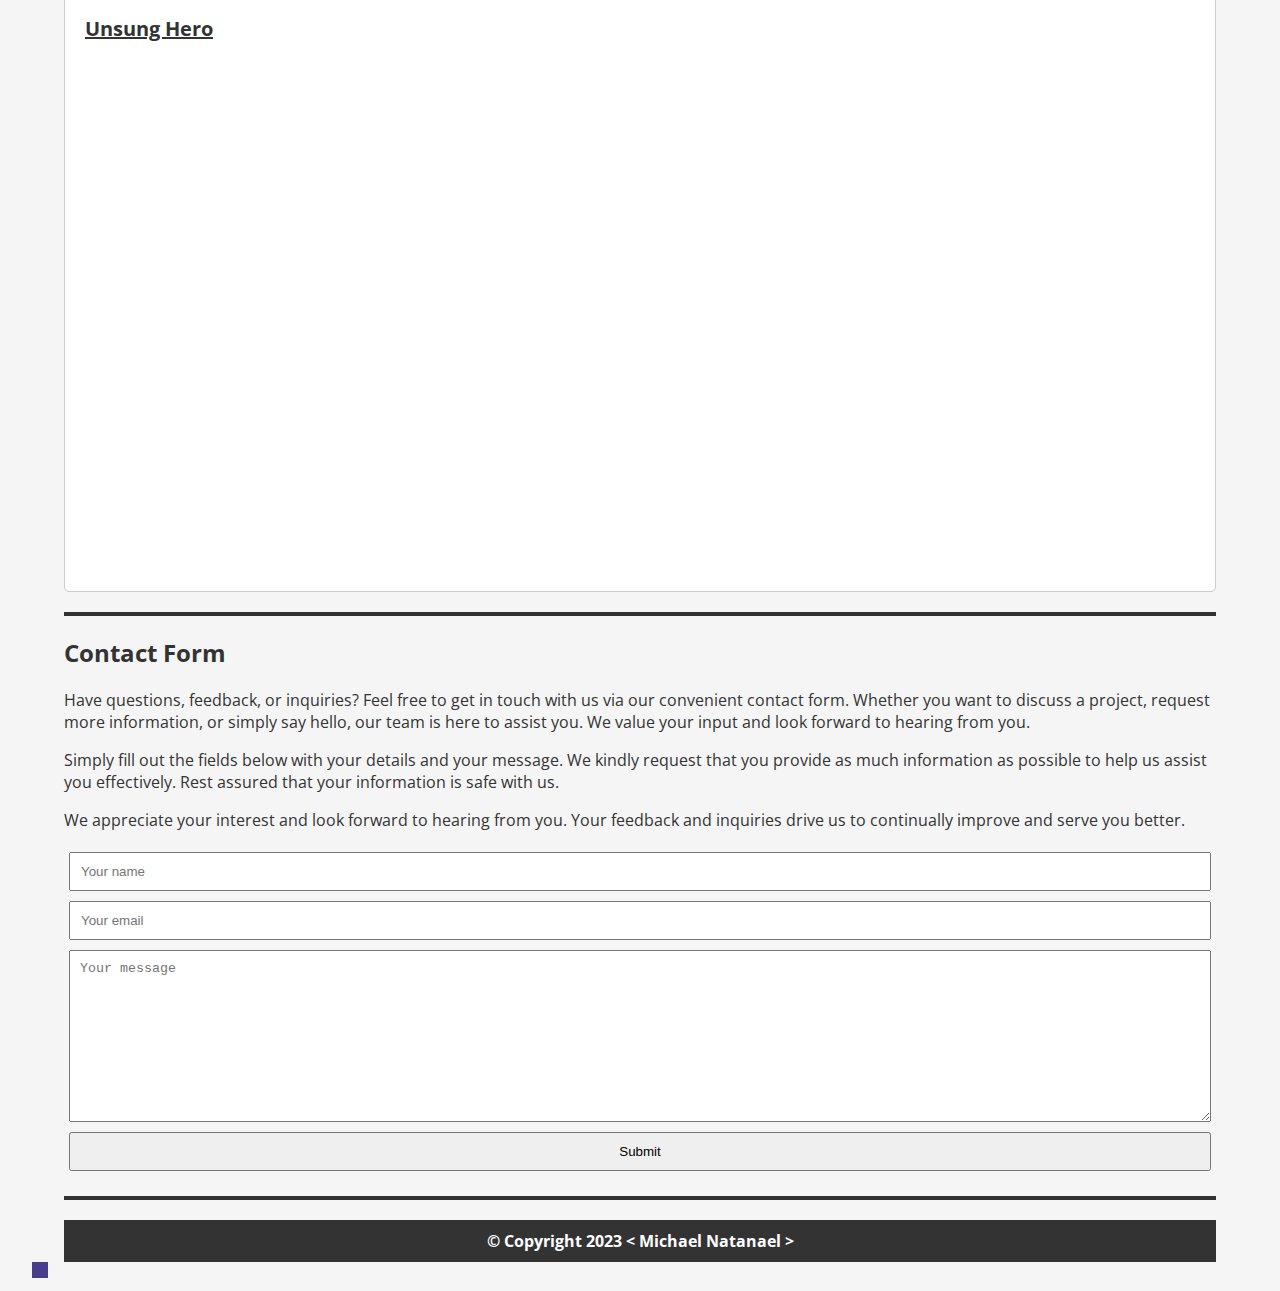
==== commit 97b3b26c: "Add menu collection of 4 blog posts" ====
--- a/index.html
+++ b/index.html
@@ -46,6 +46,7 @@
             <li><a href="#contact-form" onclick="changeActiveNav('#contact-form')">Contact Form</a></li>
             <li><a href="gallery.html">Gallery</a></li>
             <li><a href="social_media.html">Social Media</a></li>
+            <li><a href="blog.html">Blog Posts</a></li>
         </ul>
     </nav>
 
